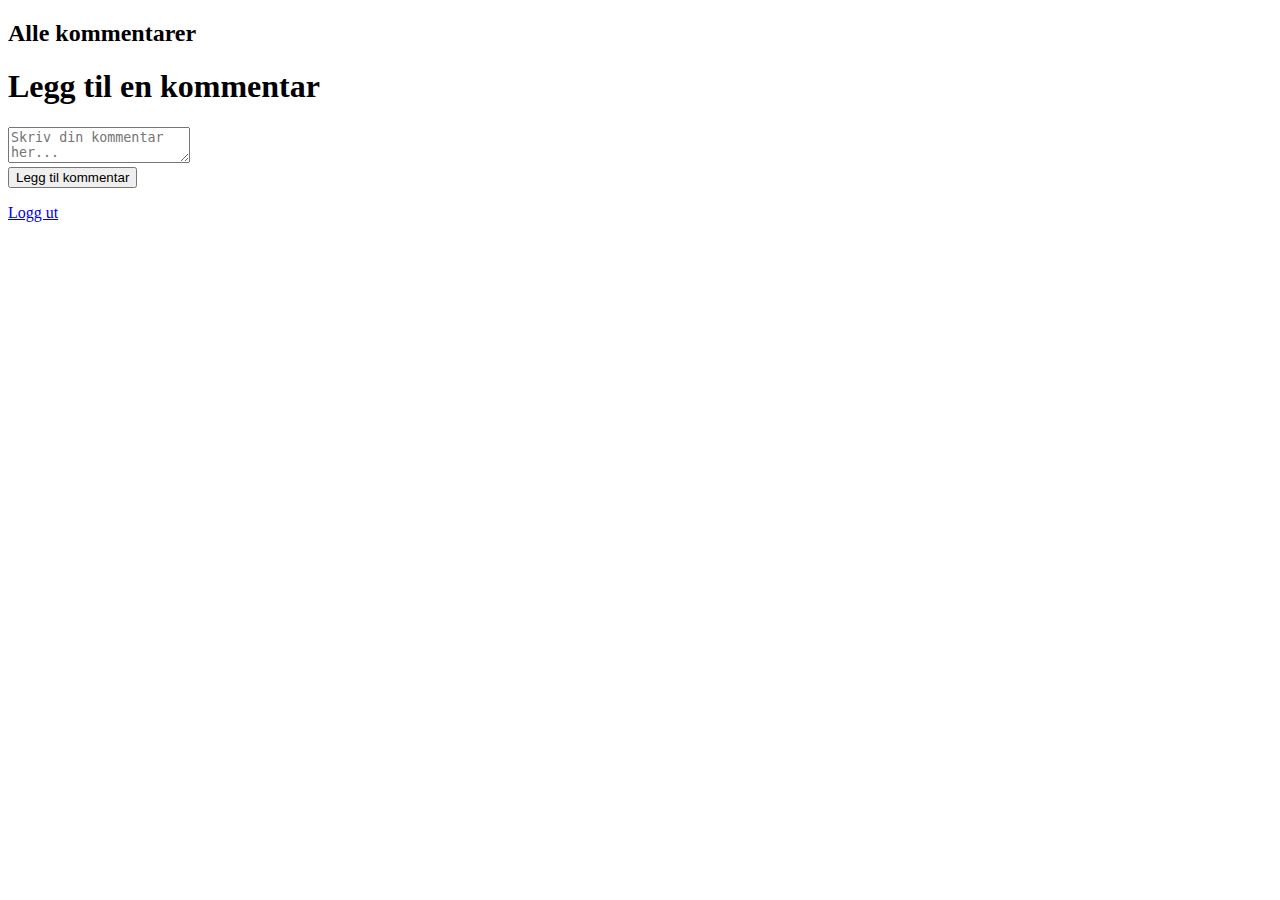
==== view/chat.html @ 403cb404 "Initial commit" ====
<!DOCTYPE html>
<html lang="no">
<head>
    <head>
        <meta charset="UTF-8" />
        <meta name="viewport" content="width=device-width, initial-scale=1.0" />
        <title>Din tittel her</title>
        <link rel="stylesheet" href="/style/style.css" />

  <script src="script/get-comments.js">
    
  </script>
</head>
<body>
<h2>Alle kommentarer</h2>
  <div class ="commentList" id="commentList"></div>

  <h1>Legg til en kommentar</h1>
  <!-- Skjema for å legge til ny kommentar -->
  <form onsubmit="submitComment(event)">
    <textarea id="Kommentar" required placeholder="Skriv din kommentar her..."></textarea>
    <br>
    <button type="submit">Legg til kommentar</button>
  </form>
  
  <p><a href="/logout">Logg ut</a></p>
</body>
</html>
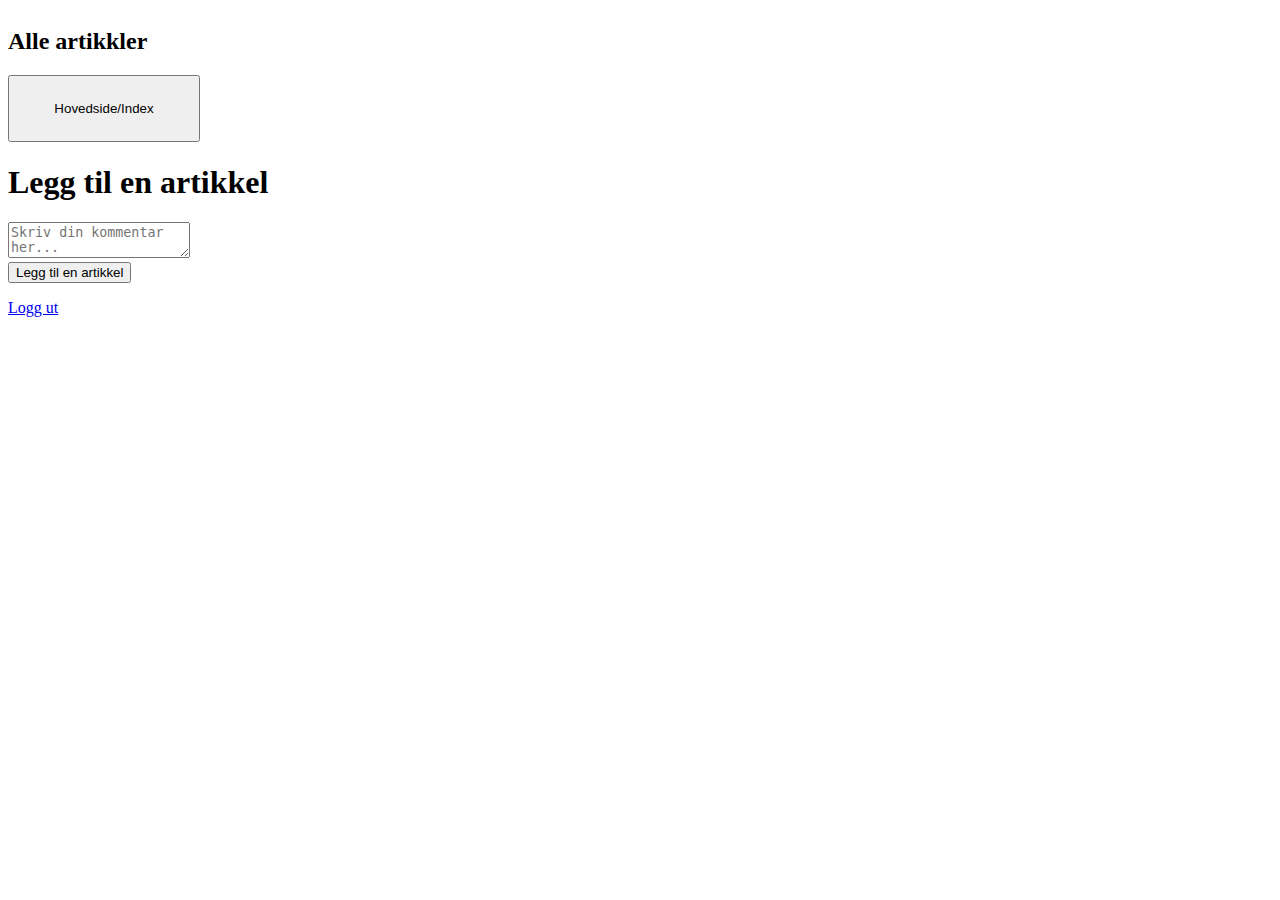
==== commit 3b7a8641: "Jeg har jobbet på hovedsiden og gjort knappene bedre og finere. Jeg har justert deler av siden som h" ====
--- a/view/chat.html
+++ b/view/chat.html
@@ -12,17 +12,20 @@
   </script>
 </head>
 <body>
-<h2>Alle kommentarer</h2>
-  <div class ="commentList" id="commentList"></div>
-
-  <h1>Legg til en kommentar</h1>
-  <!-- Skjema for å legge til ny kommentar -->
-  <form onsubmit="submitComment(event)">
-    <textarea id="Kommentar" required placeholder="Skriv din kommentar her..."></textarea>
-    <br>
-    <button type="submit">Legg til kommentar</button>
-  </form>
-  
-  <p><a href="/logout">Logg ut</a></p>
+  <div style="display: grid;">
+    <h2>Alle artikkler</h2>
+    <button onclick="window.location.href='/'" style="height: 7.5vh; width: 15vw;"> Hovedside/Index</button>
+      <div class="commentList" id="commentList"></div>
+    
+      <h1>Legg til en artikkel</h1>
+      <!-- Skjema for å legge til ny kommentar -->
+      <form onsubmit="submitComment(event)">
+        <textarea id="Kommentar" required placeholder="Skriv din kommentar her..."></textarea>
+        <br>
+        <button type="submit">Legg til en artikkel</button>
+      </form>
+      
+      <p><a href="/logout">Logg ut</a></p>
+  </div>
 </body>
 </html>
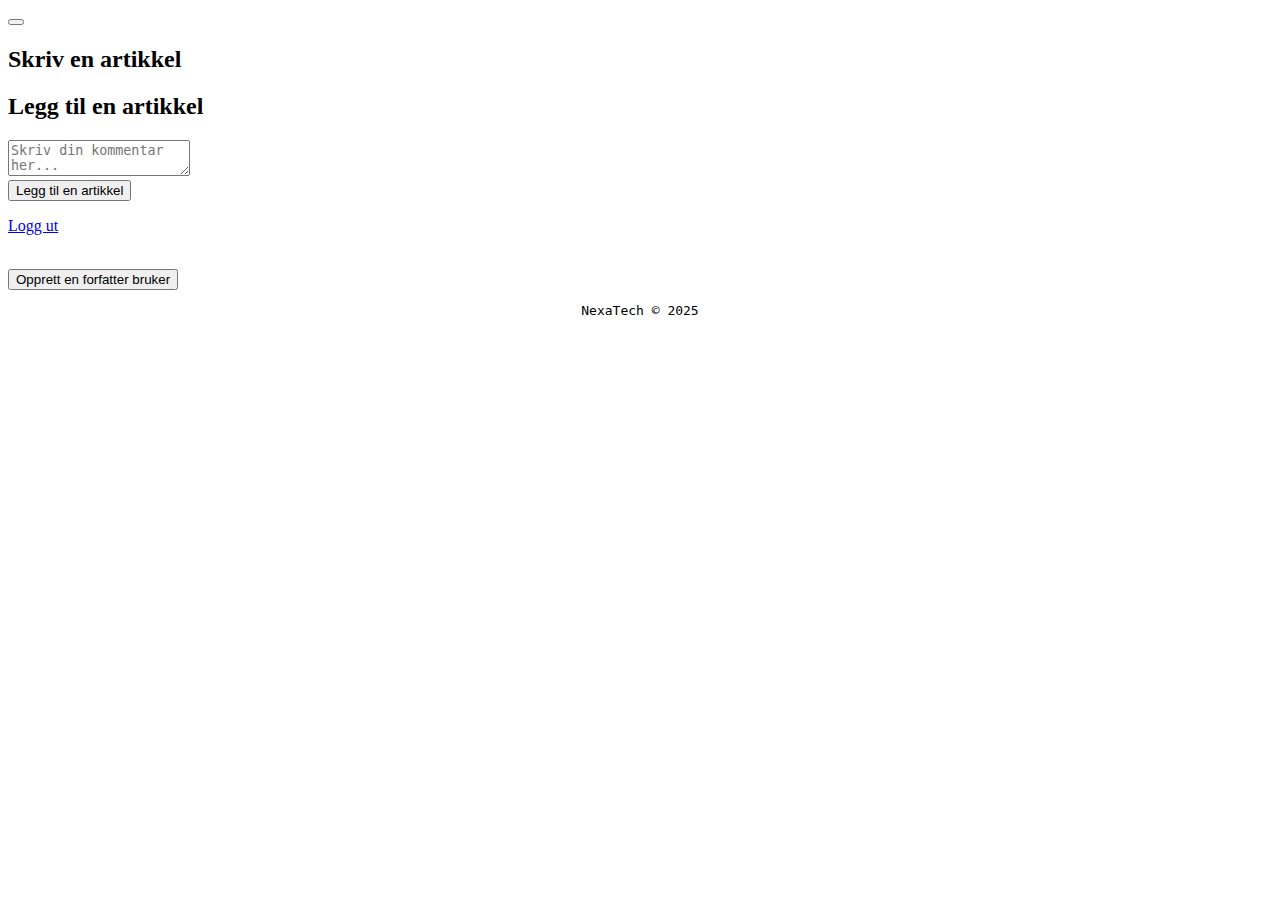
==== commit 9407ece4: "Jeg har gjort at login, new-user og chat.html ser ut som index.html og jeg har fikset sånn at forfat" ====
--- a/view/chat.html
+++ b/view/chat.html
@@ -12,20 +12,34 @@
   </script>
 </head>
 <body>
-  <div style="display: grid;">
-    <h2>Alle artikkler</h2>
-    <button onclick="window.location.href='/'" style="height: 7.5vh; width: 15vw;"> Hovedside/Index</button>
-      <div class="commentList" id="commentList"></div>
-    
-      <h1>Legg til en artikkel</h1>
+  <header>
+    <div class="header-top">
+        <div class="header-top-left">
+            <button class="icon-button" onclick="window.location.href='/'"></button>
+        </div>
+    </div>
+    <div class="header-bottom">
+        <h2>Skriv en artikkel</h2>
+    </div>
+</header>
+<main>
+  <div class="basic-center">
+    <h2>Legg til en artikkel</h2>
       <!-- Skjema for å legge til ny kommentar -->
-      <form onsubmit="submitComment(event)">
-        <textarea id="Kommentar" required placeholder="Skriv din kommentar her..."></textarea>
-        <br>
-        <button type="submit">Legg til en artikkel</button>
-      </form>
-      
-      <p><a href="/logout">Logg ut</a></p>
+       <div class="Log-inn-form">
+        <form onsubmit="submitComment(event)">
+          <textarea id="Kommentar" required placeholder="Skriv din kommentar her..."></textarea>
+          <br>
+          <button type="submit">Legg til en artikkel</button>
+        </form>
+       </div>
+       <p><a href="/logout">Logg ut</a></p>
+       <br>
+       <button onclick="window.location.href='/opprett-bruker'" class="opprett-bruker">Opprett en forfatter bruker</button>
   </div>
+</main>
+<footer>
+    <p style="justify-self: center; font-family: monospace;">NexaTech &copy; 2025</p>
+</footer>
 </body>
 </html>
